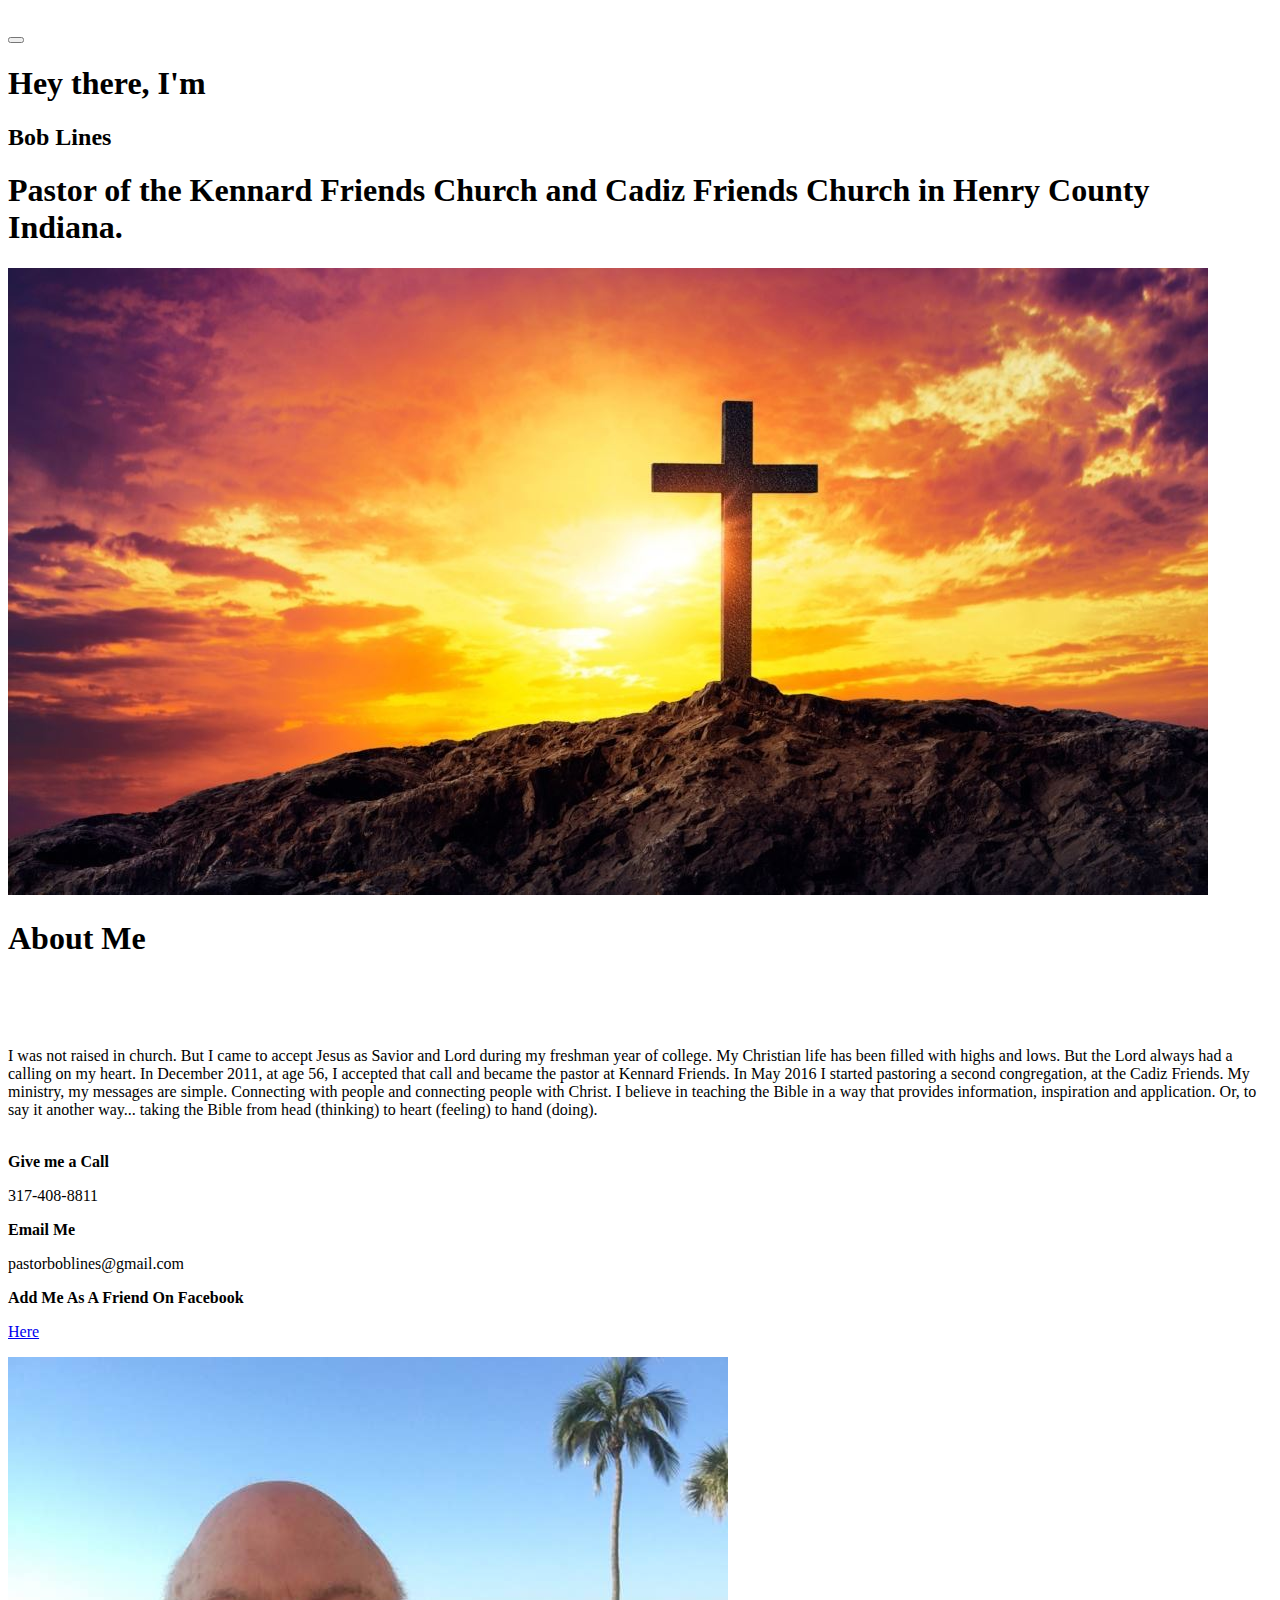
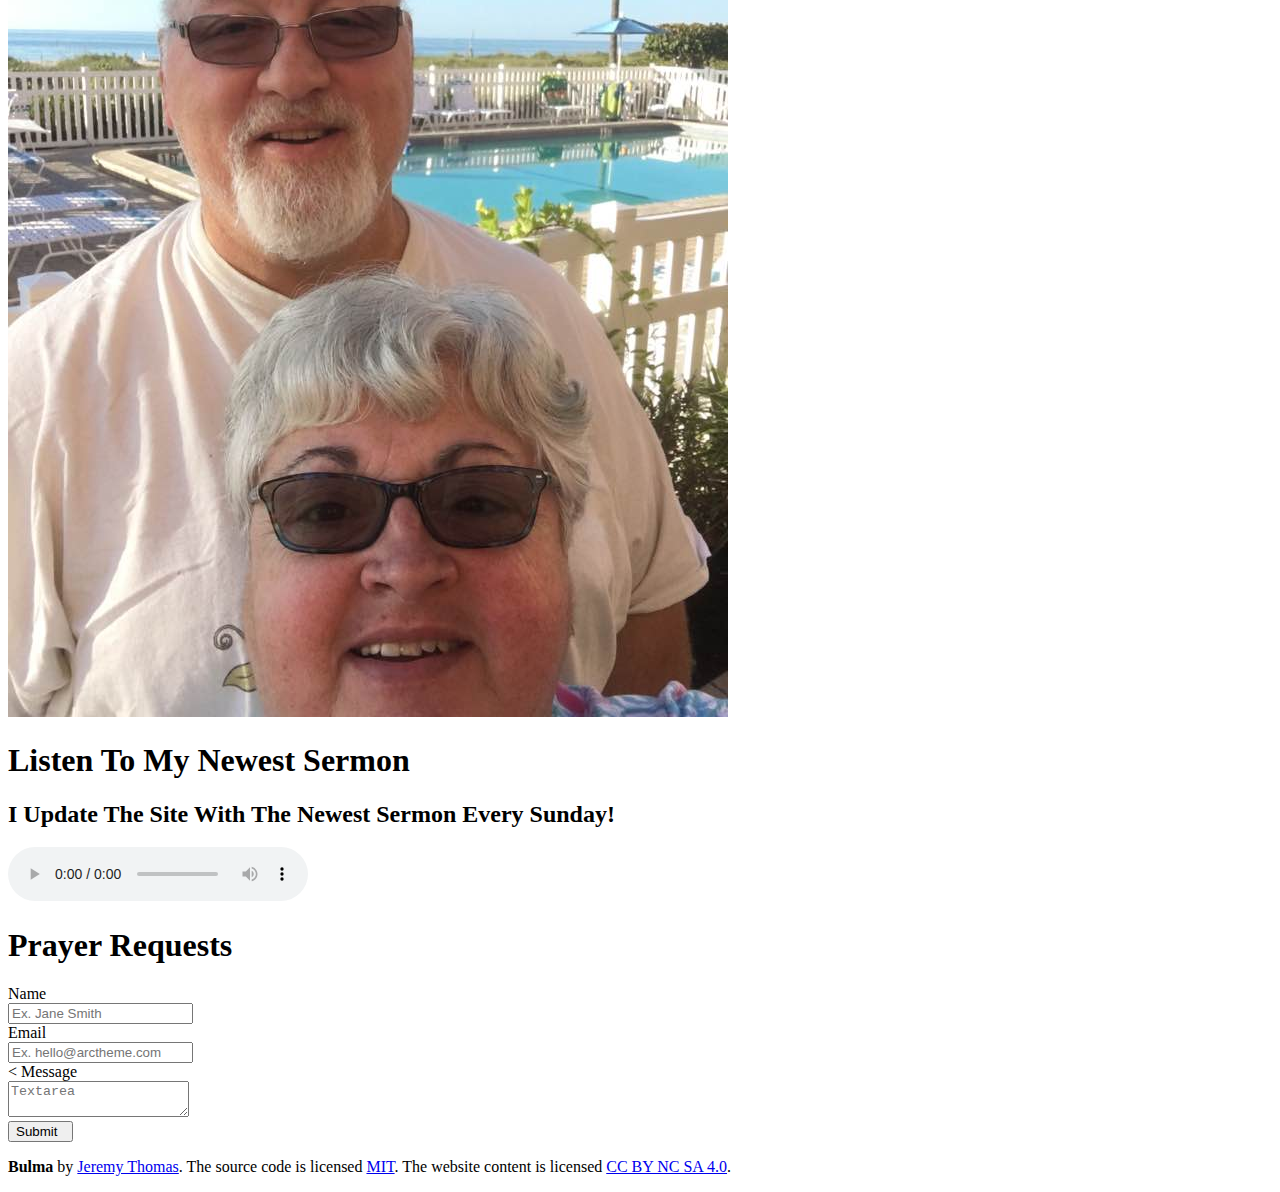
==== index.html @ ad8ba636 "Fixed Media Player Issue On IOS" ====
<!DOCTYPE html>
<html lang="en">
  <head>
    <meta charset="utf-8" />
    <meta http-equiv="X-UA-Compatible" content="IE=edge" />
    <meta name="viewport" content="width=device-width, initial-scale=1" />
    <title>The Home Of The Cadiz Friends Church</title>
    <!-- Bulma Version 0.8.x-->
    <link rel="stylesheet" href="https://unpkg.com/bulma@0.8.0/css/bulma.min.css" />
    <link rel="stylesheet" type="text/css" href="../css/showcase.css" />
    <script
      src="https://kit.fontawesome.com/2828f7885a.js"
      integrity="sha384-WAsFbnLEQcpCk8lM1UTWesAf5rGTCvb2Y+8LvyjAAcxK1c3s5c0L+SYOgxvc6PWG"
      crossorigin="anonymous"
    ></script>
    <link rel="icon" type="image/png" href="favicon.png" />
  </head>

  <body>
    <!-- Begin Preloader -->
    <div class="preloader-wrapper">
      <div class="preloader">
        <img src="img/preloader.gif" alt="" />
      </div>
    </div>
    <!-- End Preloader-->
    <!-- Begin Scroll Up Button -->

    <form action="#home">
      <button id="toTop" title="Go to top">
        <i class="fas fa-angle-up"></i>
      </button>
    </form>
    <!-- End Scroll Up Button -->

    <!-- Begin Header -->
    <!--<div class="header-wrapper" id="home">
      <!-- Begin Hero -->
      <!--<section class="hero is-large">
        < Begin Mobile Nav -->
        <!--<nav class="navbar is-transparent is-hidden-desktop">
          <!-- Begin Burger Menu -->
            <!--<div class="navbar-brand">
            <div class="navbar-burger burger" data-target="mobile-nav">
              <span></span>
              <span></span>
              <span></span>
            </div>
          </div>
          <!-- End Burger Menu -->
            <!--<div id="mobile-nav" class="navbar-menu">
            <div class="navbar-end">
              <div class="navbar-item">
                <a class="navbar-item" href="#home">
                  Home
                </a>
              </div>
              <div class="navbar-item">
                <a class="navbar-item" href="#about-me">
                  About Me
                </a>
              </div>
              <div class="navbar-item">
                <a class="navbar-item" href="#services">
                  Services
                </a>
              </div>
              <div class="navbar-item">
                <a class="navbar-item" href="#skills">
                  Skills
                </a>
              </div>
              <div class="navbar-item">
                <a class="navbar-item" href="#my-work">
                  My Work
                </a>
              </div>
              <<div class="navbar-item">
                <a class="navbar-item" href="#contact">
                  Contact
                </a>
              </div>
            </div>
          </div>
        </nav>
        <!-- End Mobile Nav -->
        <!-- Begin Hero Content-->
        <div class="hero-body">
          <div class="container has-text-centered">
            <h1 class="subtitle">Hey there, I'm</h1>
            <h2 class="title">Bob Lines</h2>
            <h1 class="subtitle profession">Pastor of the Kennard Friends Church and Cadiz Friends Church in Henry County Indiana.</h1>
            <img src="static/images/cross.jpg" alt="Picture Of Cross">
          </div>
        </div>
        <!-- End Hero Content-->
        <!-- Begin Hero Menu -->
        <div class="hero-foot ">
          <div class="hero-foot--wrapper">
            <div class="columns">
              <div class="column is-12 hero-menu-desktop has-text-centered">
                <ul>
                  <!--<li class="is-active">
                    <a href="#home">Home</a>
                  </li>
                  <li>
                    <a href="#about-me">About Me</a>
                  </li>
                  <li>
                    <a href="#services">Services</a>
                  </li>
                  <li>
                    <a href="#skills">Skills</a>
                  </li>
                  <li>
                    <a href="#my-work">My Work</a>
                  </li>
                  <li>
                    <a href="#contact">Contact</a>
                  </li> -->
                </ul>
              </div>
            </div>
          </div>
        </div>
        <!-- End Hero Menu -->
      </section>
      <!-- End Hero -->
    </div>
    <!-- End Header -->

    <!-- Begin Main Content -->
    <div class="main-content">
      <!-- Begin About Me Section -->
      <div class="section-light about-me" id="about-me">
        <div class="container">
          <div class="column is-12 about-me">
            <h1 class="title has-text-centered section-title">About Me</h1>
          </div>
          <div class="columns is-multiline">
            <div
              class="column is-6 has-vertically-aligned-content"
              data-aos="fade-right"
            >
              <p class="is-larger">
                &emsp;&emsp;<strong
                  ></strong
                >
              </p>
              <br />
              <p>
                I was not raised in church. But I came to accept Jesus as Savior and Lord during my freshman year of college. My Christian life has been filled with highs and lows. But the Lord always had a calling on my heart. In December 2011, at age 56, I accepted that call and became the pastor at Kennard Friends. In May 2016 I started pastoring a second congregation, at the Cadiz Friends.

My ministry, my messages are simple. Connecting with people and connecting people with Christ. I believe in teaching the Bible in a way that provides information, inspiration and application. Or, to say it another way... taking the Bible from head (thinking) to heart (feeling) to hand (doing).

<br
“We can make our plans, but the LORD determines our steps.”
Proverbs 16:9 (NLT)

              </p>
              <br />
              <div class="is-divider"></div>
              <div class="columns about-links">
                <div class="column">
                  <p class="heading">
                    <strong>Give me a Call</strong>
                  </p>
                  <p class="subheading">
                    317-408-8811
                  </p>
                </div>
                <div class="column">
                  <p class="heading">
                    <strong>Email Me</strong>
                  </p>
                  <p class="subheading">
                    pastorboblines@gmail.com
                  </p>
                </div>
                <div class="column">
                  <p class="heading">
                    <strong>Add Me As A Friend On Facebook</strong>
                  </p>
                  <p class="subheading">
                  <a href="https://www.facebook.com/bob.lines.9">Here</a>
                  </p>
                </div>
              </div>
            </div>
            <div class="column is-6 right-image " data-aos="fade-left">
              <img
                class="is-rounded"
                src="static\images\BobAndJane.jpg"
                alt="Picture Of Bob And Jane"
              />
            </div>
          </div>
        </div>
      </div>
      <!-- End About Me Content -->
      <div class="section-dark resume">
        <div class="container">
          <div
            class="columns is-multiline"
            data-aos="fade-in"
            data-aos-easing="linear"
          >
            <div class="column is-12 about-me">
              <h1 class="title has-text-centered section-title">
                Listen To My Newest Sermon
              </h1>
            </div>
            <div class="column is-10 has-text-centered is-offset-1">
              <h2 class="subtitle">
                I Update The Site With The Newest Sermon Every Sunday!
              </h2>
              <form action="example.docs">
                <!--<button class="button">
                  Listen To My Lastest Sermon <a href="static/files/ATSF.mp3"></i>
                </button>-->
                <audio controls>
                <source src="static/files/121519.mp3" type="audio/mpeg">
                </audio>



      <!-- Begin Services Content
      <div class="section-color services" id="services">
        <div class="container">
          <div class="columns is-multiline">
            <div
              class="column is-12 about-me"
              data-aos="fade-in"
              data-aos-easing="linear"
            >
              <h1 class="title has-text-centered section-title">Services</h1>

              <h2 class="subtitle">
                Lorem ipsum dolor sit amet, consectetur adipiscing elit, sed do
                eiusmod tempor incididunt ut labore et dolore magna aliqua
              </h2>
              <br />
            </div>
            <div class="columns is-12">
              <div
                class="column is-4 has-text-centered"
                data-aos="fade-in"
                data-aos-easing="linear"
              >
                <i class="fad fa-meteor fa-3x"></i>
                <hr />
                <h2>
                  Lorem ipsum dolor sit amet, consectetur adipiscing elit, sed
                  do eiusmod tempor incididunt ut labore et dolore magna aliqua
                </h2>
              </div>
              <div
                class="column is-4 has-text-centered"
                data-aos="fade-in"
                data-aos-easing="linear"
              >
                <i class="fas fa-paint-brush fa-3x"></i>
                <hr />
                <h2>
                  Lorem ipsum dolor sit amet, consectetur adipiscing elit, sed
                  do eiusmod tempor incididunt ut labore et dolore magna aliqua
                </h2>
              </div>
              <div
                class="column is-4 has-text-centered"
                data-aos="fade-in"
                data-aos-easing="linear"
              >
                <i class="fas fa-rocket fa-3x"></i>
                <hr />
                <h2>
                  Lorem ipsum dolor sit amet, consectetur adipiscing elit, sed
                  do eiusmod tempor incididunt ut labore et dolore magna aliqua
                </h2>
              </div>
            </div>
            <hr />
            <div class="columns is-12">
              <div
                class="column is-4 has-text-centered"
                data-aos="fade-in"
                data-aos-easing="linear"
              >
                <i class="fas fa-upload fa-3x"></i>
                <hr />
                <h2>
                  Lorem ipsum dolor sit amet, consectetur adipiscing elit, sed
                  do eiusmod tempor incididunt ut labore et dolore magna aliqua
                </h2>
              </div>
              <div
                class="column is-4 has-text-centered"
                data-aos="fade-in"
                data-aos-easing="linear"
              >
                <i class="fas fa-bus fa-3x"></i>
                <hr />
                <h2>
                  Lorem ipsum dolor sit amet, consectetur adipiscing elit, sed
                  do eiusmod tempor incididunt ut labore et dolore magna aliqua
                </h2>
              </div>
              <div
                class="column is-4 has-text-centered"
                data-aos="fade-in"
                data-aos-easing="linear"
              >
                <i class="fas fa-code fa-3x"></i>
                <hr />
                <h2>
                  Lorem ipsum dolor sit amet, consectetur adipiscing elit, sed
                  do eiusmod tempor incididunt ut labore et dolore magna aliqua
                </h2>
              </div>
            </div>
          </div>
        </div>
      </div>
      End Services Content -->
      <!-- Begin Skills Content -->
    <!--  <div class="section-light skills" id="skills">
        <div class="container">
          <div class="columns is-multiline">
            <div class="column is-12 about-me">
              <h1 class="title has-text-centered section-title">Skills</h1>
            </div>
            <div
              class="column is-6"
              data-aos="fade-in"
              data-aos-easing="linear"
            >
              <h1>Adobe Experience Design</h1>
              <progress class="progress" value="70" max="100">30%</progress>
              <h1>Adobe After Effects</h1>
              <progress class="progress" value="65" max="100">30%</progress>
              <h1>Visual Studio Code</h1>
              <progress class="progress" value="58" max="100">45%</progress>
              <h1>Sketch</h1>
              <progress class="progress" value="90" max="100">60%</progress>
            </div>
            <div
              class="column is-6"
              data-aos="fade-in"
              data-aos-easing="linear"
            >
              <h1>HTML</h1>
              <progress class="progress" value="85" max="100">30%</progress>
              <h1>CSS</h1>
              <progress class="progress" value="95" max="100">30%</progress>
              <h1>VueJS</h1>
              <progress class="progress" value="70" max="100">45%</progress>
              <h1>React</h1>
              <progress class="progress" value="60" max="100">60%</progress>
            </div>
          </div>
        </div>
      </div>
      <!-- End Skills Content -->
      <!-- Begin Work Content
      <div class="section-dark my-work" id="my-work">
        <div class="container">
          <div
            class="columns is-multiline"
            data-aos="fade-in"
            data-aos-easing="linear"
          >
            <div class="column is-12">
              <h1 class="title has-text-centered section-title">My Work</h1>
            </div>
            <div class="column is-3">
              <a href="#">
                <figure
                  class="image is-2by1 work-item"
                  style="background-image: url('https://picsum.photos/320/180?image=0');"
                ></figure>
              </a>
            </div>
            <div class="column is-3">
              <a href="#">
                <figure
                  class="image is-2by1 work-item"
                  style="background-image: url('https://picsum.photos/320/180?image=10');"
                ></figure>
              </a>
            </div>
            <div class="column is-3">
              <a href="#">
                <figure
                  class="image is-2by1 work-item"
                  style="background-image: url('https://picsum.photos/320/180?image=20');"
                ></figure>
              </a>
            </div>
            <div class="column is-3">
              <a href="#">
                <figure
                  class="image is-2by1 work-item"
                  style="background-image: url('https://picsum.photos/320/180?image=30');"
                ></figure>
              </a>
            </div>
            <div class="column is-3">
              <a href="#">
                <figure
                  class="image is-2by1 work-item"
                  style="background-image: url('https://picsum.photos/320/180?image=40');"
                ></figure>
              </a>
            </div>
            <div class="column is-3">
              <a href="#">
                <figure
                  class="image is-2by1 work-item"
                  style="background-image: url('https://picsum.photos/320/180?image=50');"
                ></figure>
              </a>
            </div>
            <div class="column is-3">
              <a href="#">
                <figure
                  class="image is-2by1 work-item"
                  style="background-image: url('https://picsum.photos/320/180?image=60');"
                ></figure>
              </a>
            </div>
            <div class="column is-3">
              <a href="#">
                <figure
                  class="image is-2by1 work-item"
                  style="background-image: url('https://picsum.photos/320/180?image=70');"
                ></figure>
              </a>
            </div>
          </div>
        </div>
      </div>
      End Work Content -->
      <!-- Begin Contact Content -->
      <div class="section-light contact" id="contact">
        <div class="container">
          <div
            class="columns is-multiline"
            data-aos="fade-in-up"
            data-aos-easing="linear"
          >
            <div class="column is-12 about-me">
              <h1 class="title has-text-centered section-title">
                Prayer Requests
              </h1>
            </div>
            <div class="column is-8 is-offset-2">
              <form
                action="https://formspree.io/email@example.com"
                method="POST"
              >
                <div class="field">
                  <label class="label">Name</label>
                  <div class="control has-icons-left">
                    <input
                      class="input"
                      type="text"
                      placeholder="Ex. Jane Smith"
                      name="Name"
                    />
                    <span class="icon is-small is-left">
                      <i class="fas fa-user"></i>
                    </span>
                  </div>
                </div>
                <div class="field">
                  <label class="label">Email</label>
                  <div class="control has-icons-left">
                    <input
                      class="input"
                      type="email"
                      placeholder="Ex. hello@arctheme.com"
                      name="Email"
                    />
                    <span class="icon is-small is-left">
                      <i class="fas fa-envelope"></i>
                    </span>
                  </div>
                </div>
                <div class="field">

                  <<label class="label"> Message </label>
                  <div class="control">
                    <textarea
                       class="textarea"Bulma by Jeremy Thomas. The source code is licensed MIT. The website content is licensed CC BY NC SA 4.0.
                      placeholder="Textarea"
                      name="Message"
                    ></textarea>
                  </div>
                </div>
                <div class="field">
                  <div class="control ">
                    <button class="button submit-button">
                      Submit&nbsp;&nbsp;
                      <i class="fas fa-paper-plane"></i>
                    </button>
                  </div>
                </div>
              </form>
            </div>
          </div>
        </div>
      </div>
      <!-- End Contact Content -->
    </div>
    <!-- End Main Content -->

    <!-- Begin Footer -->
    <div class="footer">
      <p>
        <strong class="white">Bulma</strong> by <a href="http://jgthms.com">Jeremy Thomas</a>.
        The source code is licensed
        <a href="http://opensource.org/licenses/mit-license.php">MIT</a>. The website content is licensed
        <a href="http://creativecommons.org/licenses/by-nc-sa/4.0/">CC BY NC SA 4.0</a>.
      </p>
    </div>
    <!-- End Footer -->

    <!-- Scripts -->
    <script src="https://cdnjs.cloudflare.com/ajax/libs/jquery/3.3.1/jquery.min.js"></script>
    <script src="../js/showcase.js"></script>
    <link href="https://cdn.rawgit.com/michalsnik/aos/2.1.1/dist/aos.css" rel="stylesheet">
    <script src="https://cdn.rawgit.com/michalsnik/aos/2.1.1/dist/aos.js"></script>
    <script>
      AOS.init({
        easing: "ease-out",
        duration: 800,
      });
    </script>
  </body>
</html>
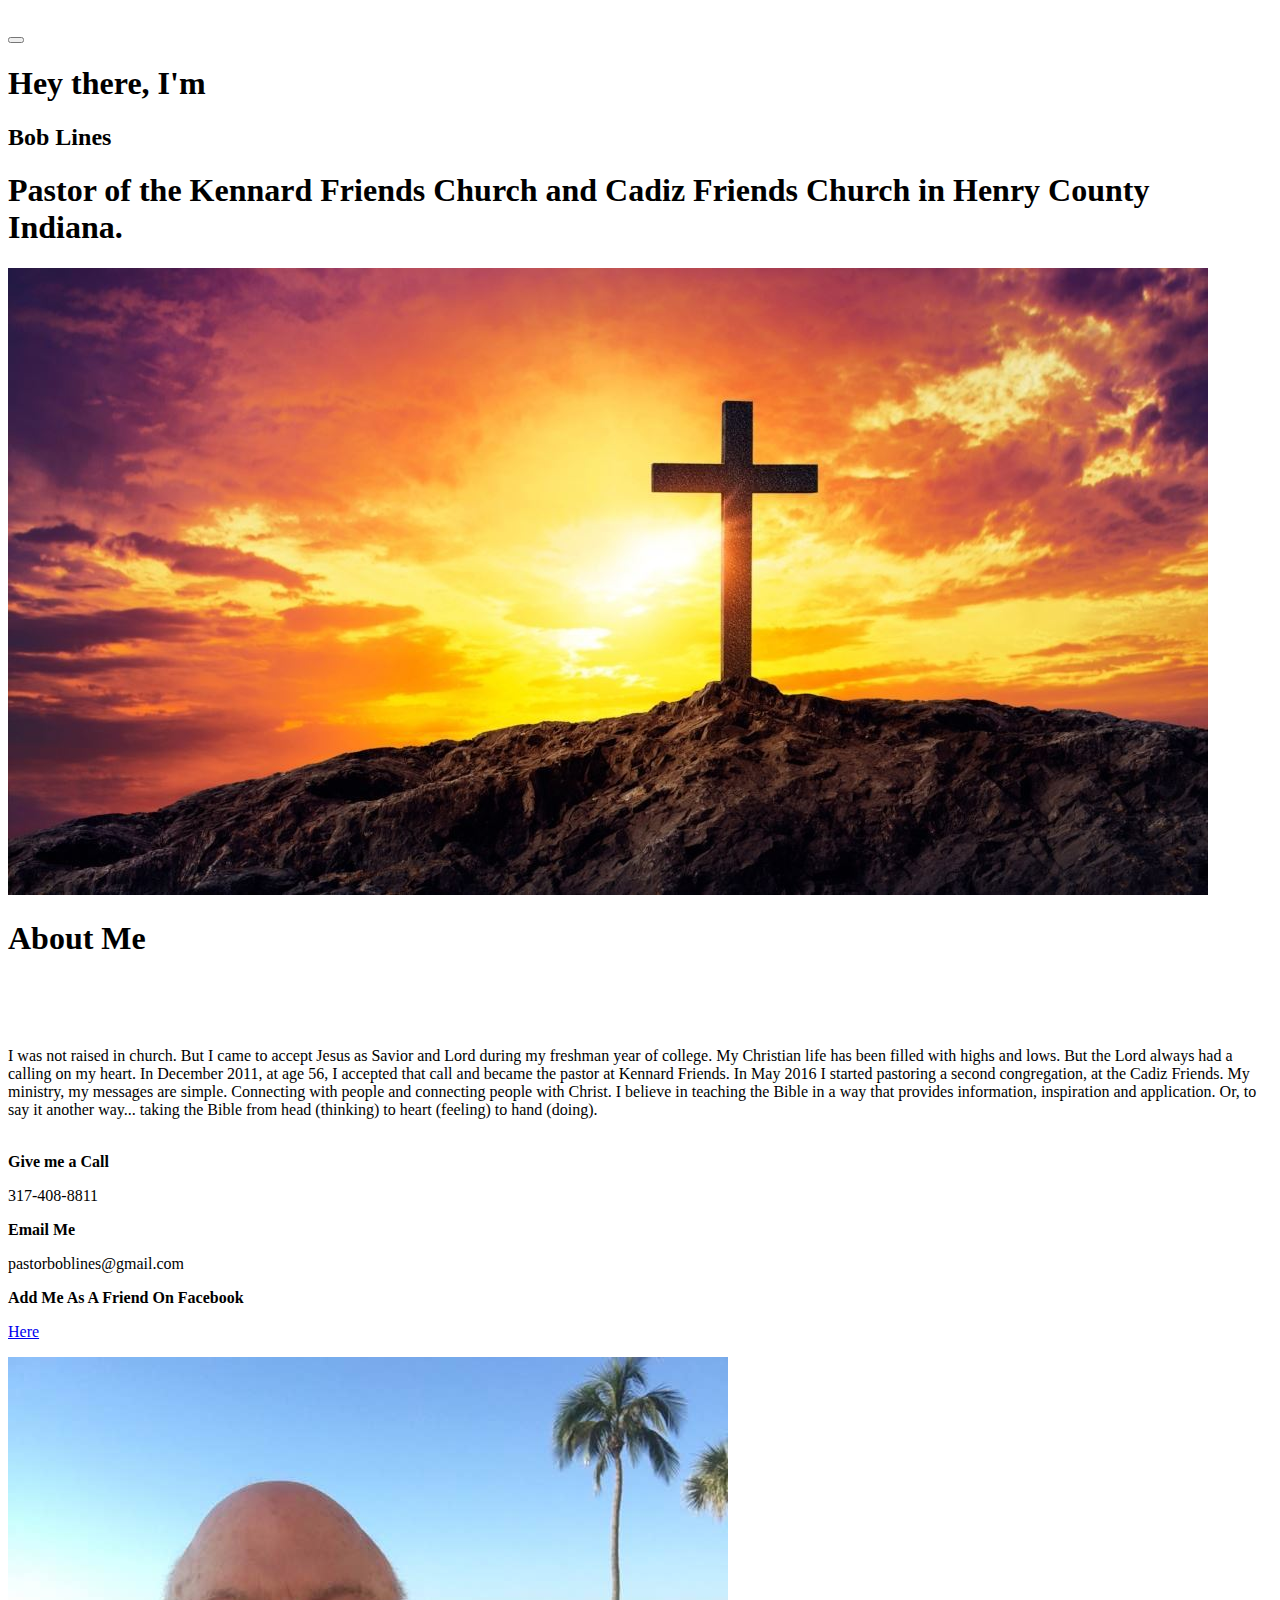
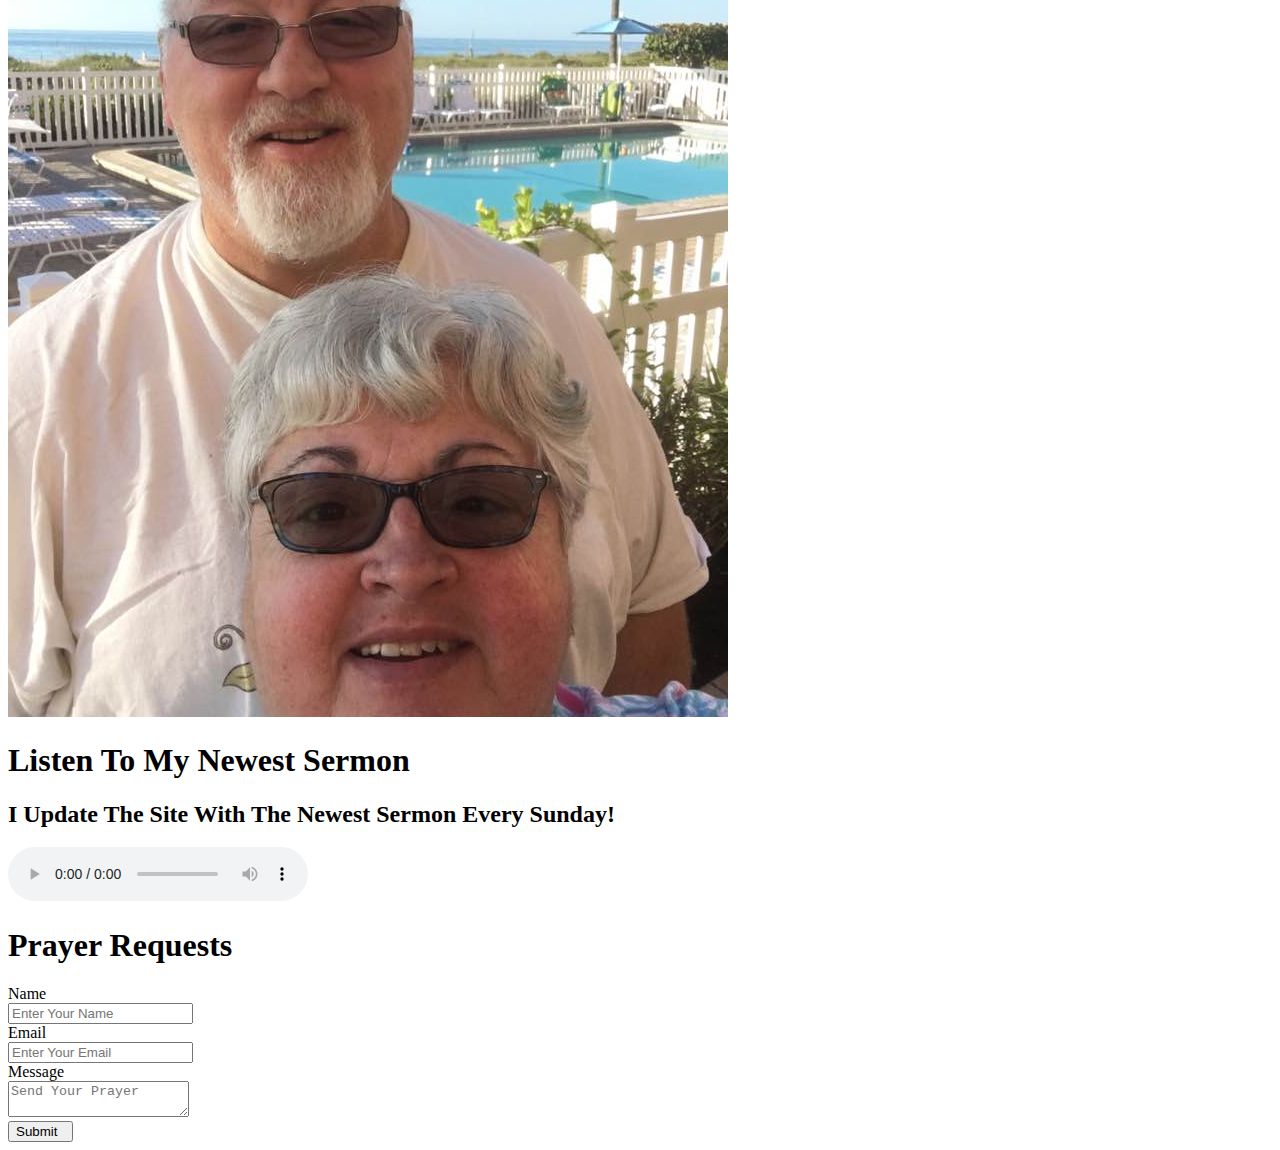
==== commit 6b1c6f3a: "Fixed Place Holders, Request Log WIP" ====
--- a/index.html
+++ b/index.html
@@ -464,7 +464,7 @@
                     <input
                       class="input"
                       type="text"
-                      placeholder="Ex. Jane Smith"
+                      placeholder="Enter Your Name"
                       name="Name"
                     />
                     <span class="icon is-small is-left">
@@ -478,7 +478,7 @@
                     <input
                       class="input"
                       type="email"
-                      placeholder="Ex. hello@arctheme.com"
+                      placeholder="Enter Your Email"
                       name="Email"
                     />
                     <span class="icon is-small is-left">
@@ -486,13 +486,13 @@
                     </span>
                   </div>
                 </div>
-                <div class="field">
+                <div class="field"
 
                   <<label class="label"> Message </label>
                   <div class="control">
                     <textarea
                        class="textarea"Bulma by Jeremy Thomas. The source code is licensed MIT. The website content is licensed CC BY NC SA 4.0.
-                      placeholder="Textarea"
+                      placeholder="Send Your Prayer"
                       name="Message"
                     ></textarea>
                   </div>
@@ -514,7 +514,7 @@
     </div>
     <!-- End Main Content -->
 
-    <!-- Begin Footer -->
+    <!-- Begin Footer
     <div class="footer">
       <p>
         <strong class="white">Bulma</strong> by <a href="http://jgthms.com">Jeremy Thomas</a>.
@@ -523,7 +523,7 @@
         <a href="http://creativecommons.org/licenses/by-nc-sa/4.0/">CC BY NC SA 4.0</a>.
       </p>
     </div>
-    <!-- End Footer -->
+    End Footer -->
 
     <!-- Scripts -->
     <script src="https://cdnjs.cloudflare.com/ajax/libs/jquery/3.3.1/jquery.min.js"></script>
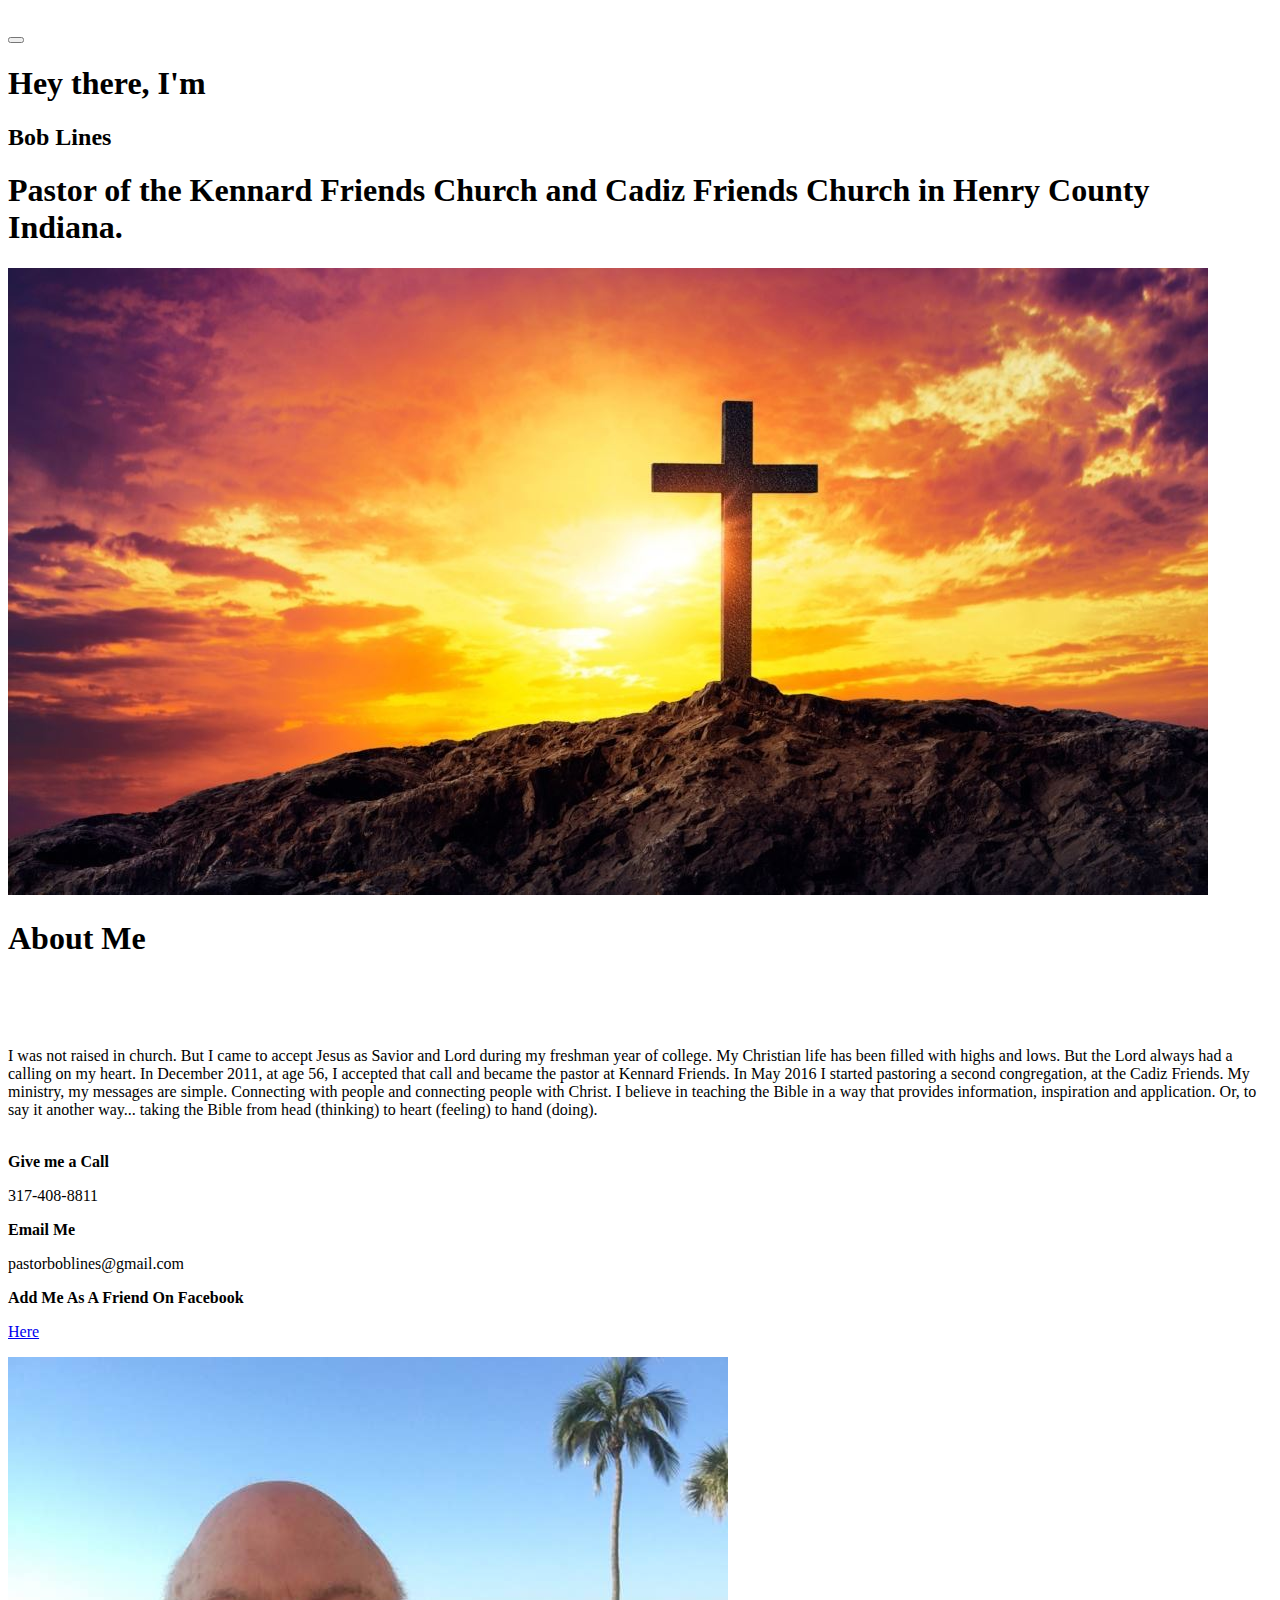
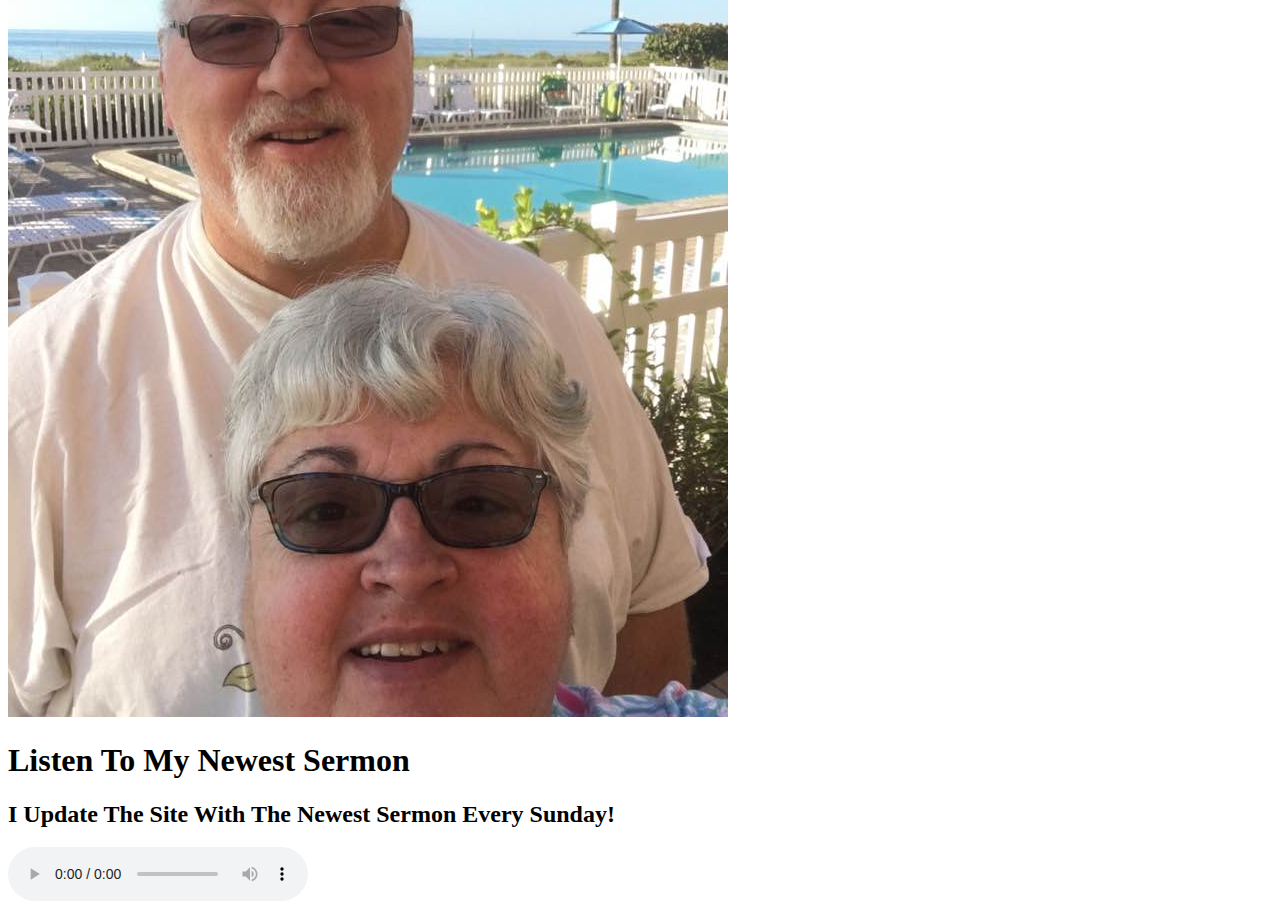
==== commit d7489fef: "FINAL PUBLIC PUSH IN RUSH!" ====
--- a/index.html
+++ b/index.html
@@ -440,7 +440,7 @@
         </div>
       </div>
       End Work Content -->
-      <!-- Begin Contact Content -->
+      <!-- Begin Prayer Requests Content
       <div class="section-light contact" id="contact">
         <div class="container">
           <div
@@ -455,7 +455,7 @@
             </div>
             <div class="column is-8 is-offset-2">
               <form
-                action="https://formspree.io/email@example.com"
+                action="https://formspree.io/jeremysgaming@gmail.com"
                 method="POST"
               >
                 <div class="field">
@@ -510,7 +510,7 @@
           </div>
         </div>
       </div>
-      <!-- End Contact Content -->
+       End Prayer Requests Content -->
     </div>
     <!-- End Main Content -->
 
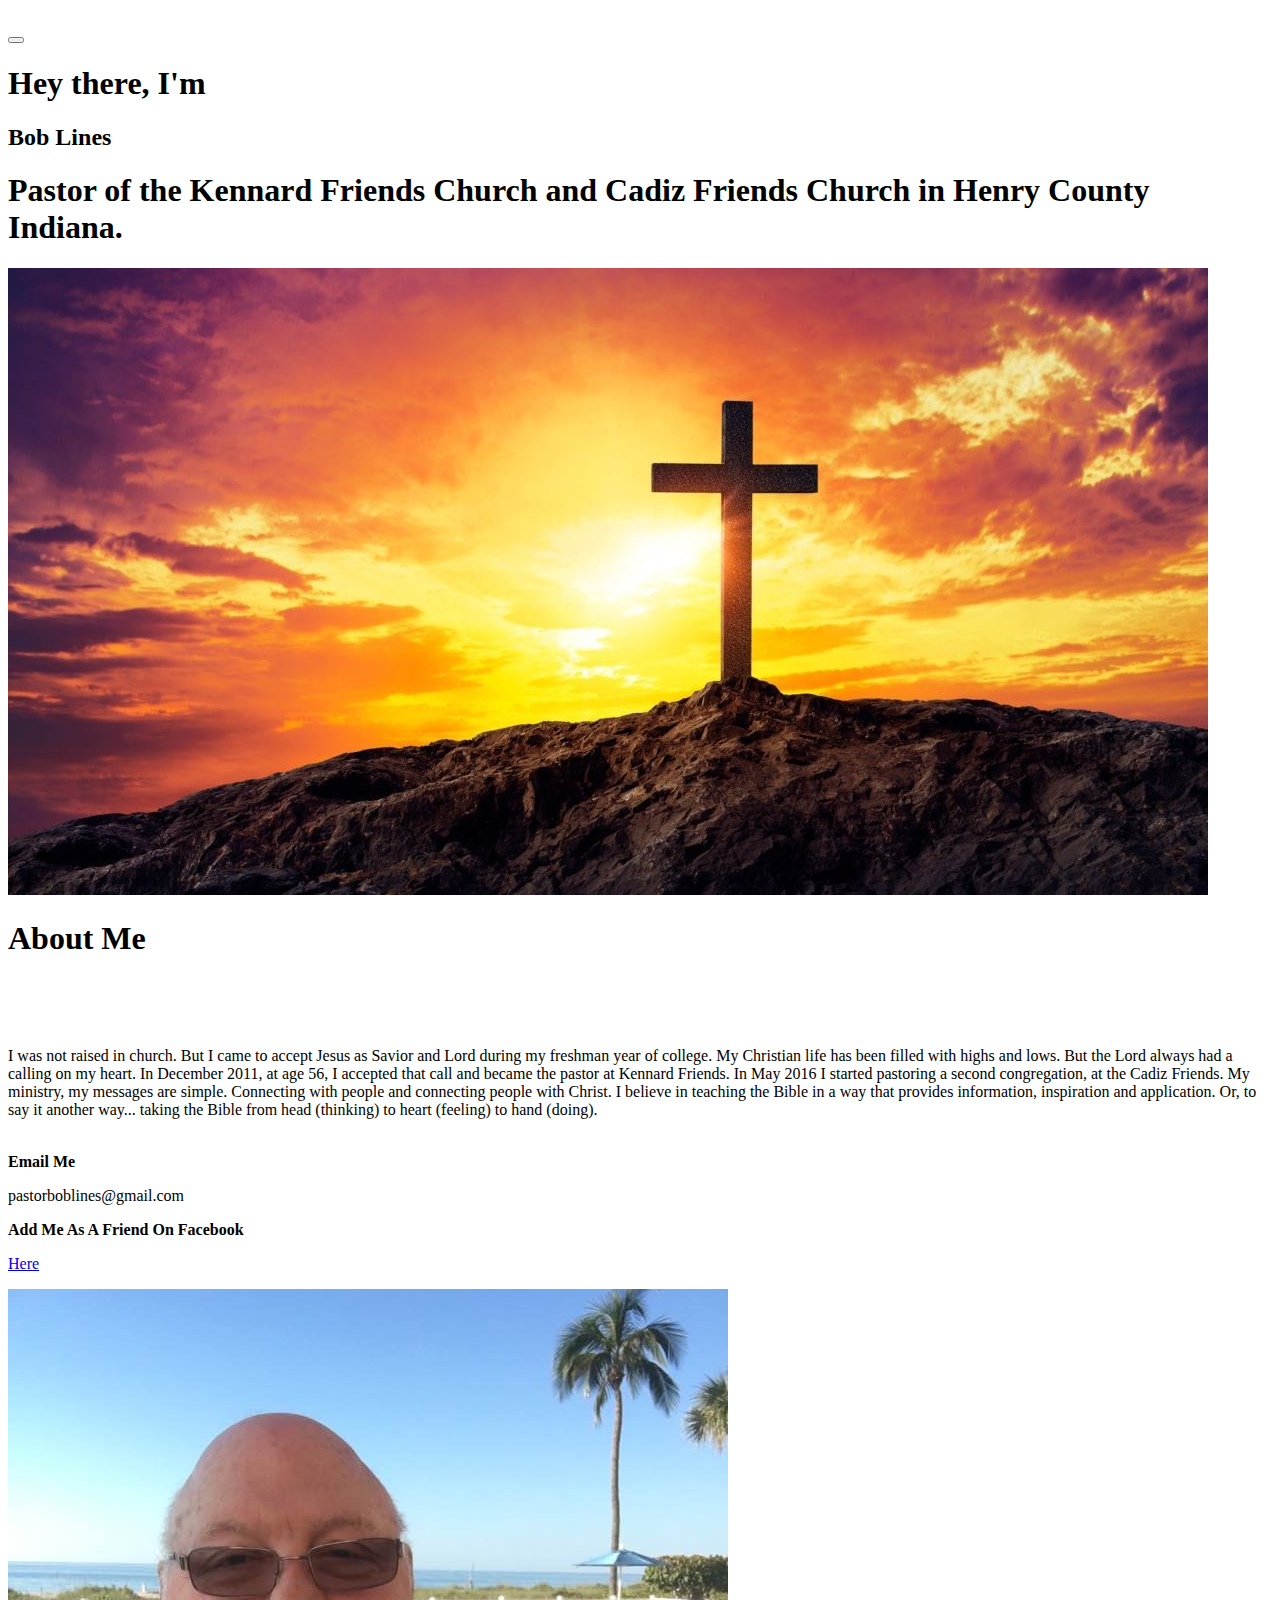
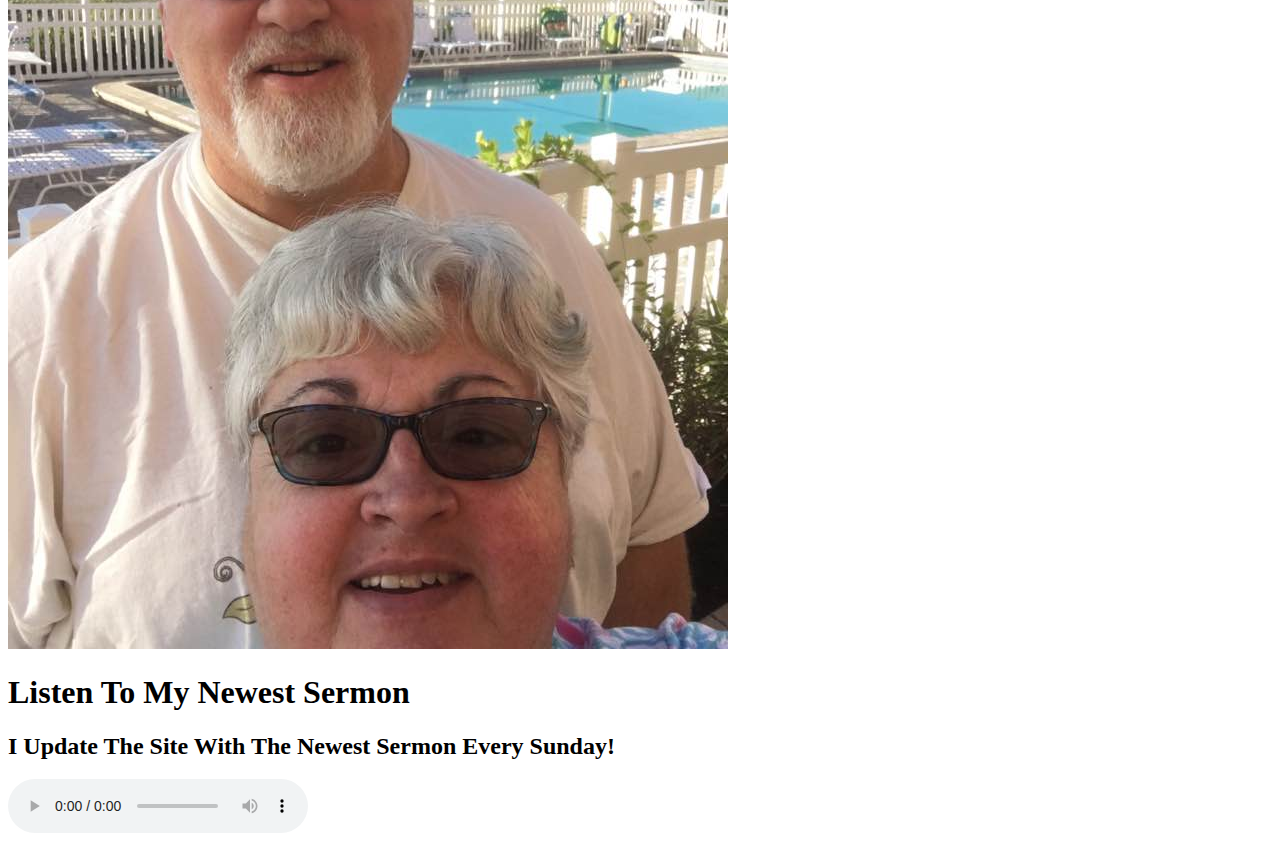
==== commit 8292710d: "rpn" ====
--- a/index.html
+++ b/index.html
@@ -163,18 +163,18 @@
               <div class="columns about-links">
                 <div class="column">
                   <p class="heading">
-                    <strong>Give me a Call</strong>
-                  </p>
-                  <p class="subheading">
-                    317-408-8811
-                  </p>
-                </div>
-                <div class="column">
-                  <p class="heading">
                     <strong>Email Me</strong>
                   </p>
                   <p class="subheading">
                     pastorboblines@gmail.com
+                  </p>
+                </div>
+                <div class="column">
+                  <p class="heading">
+                    <strong></strong>
+                  </p>
+                  <p class="subheading">
+                    
                   </p>
                 </div>
                 <div class="column">
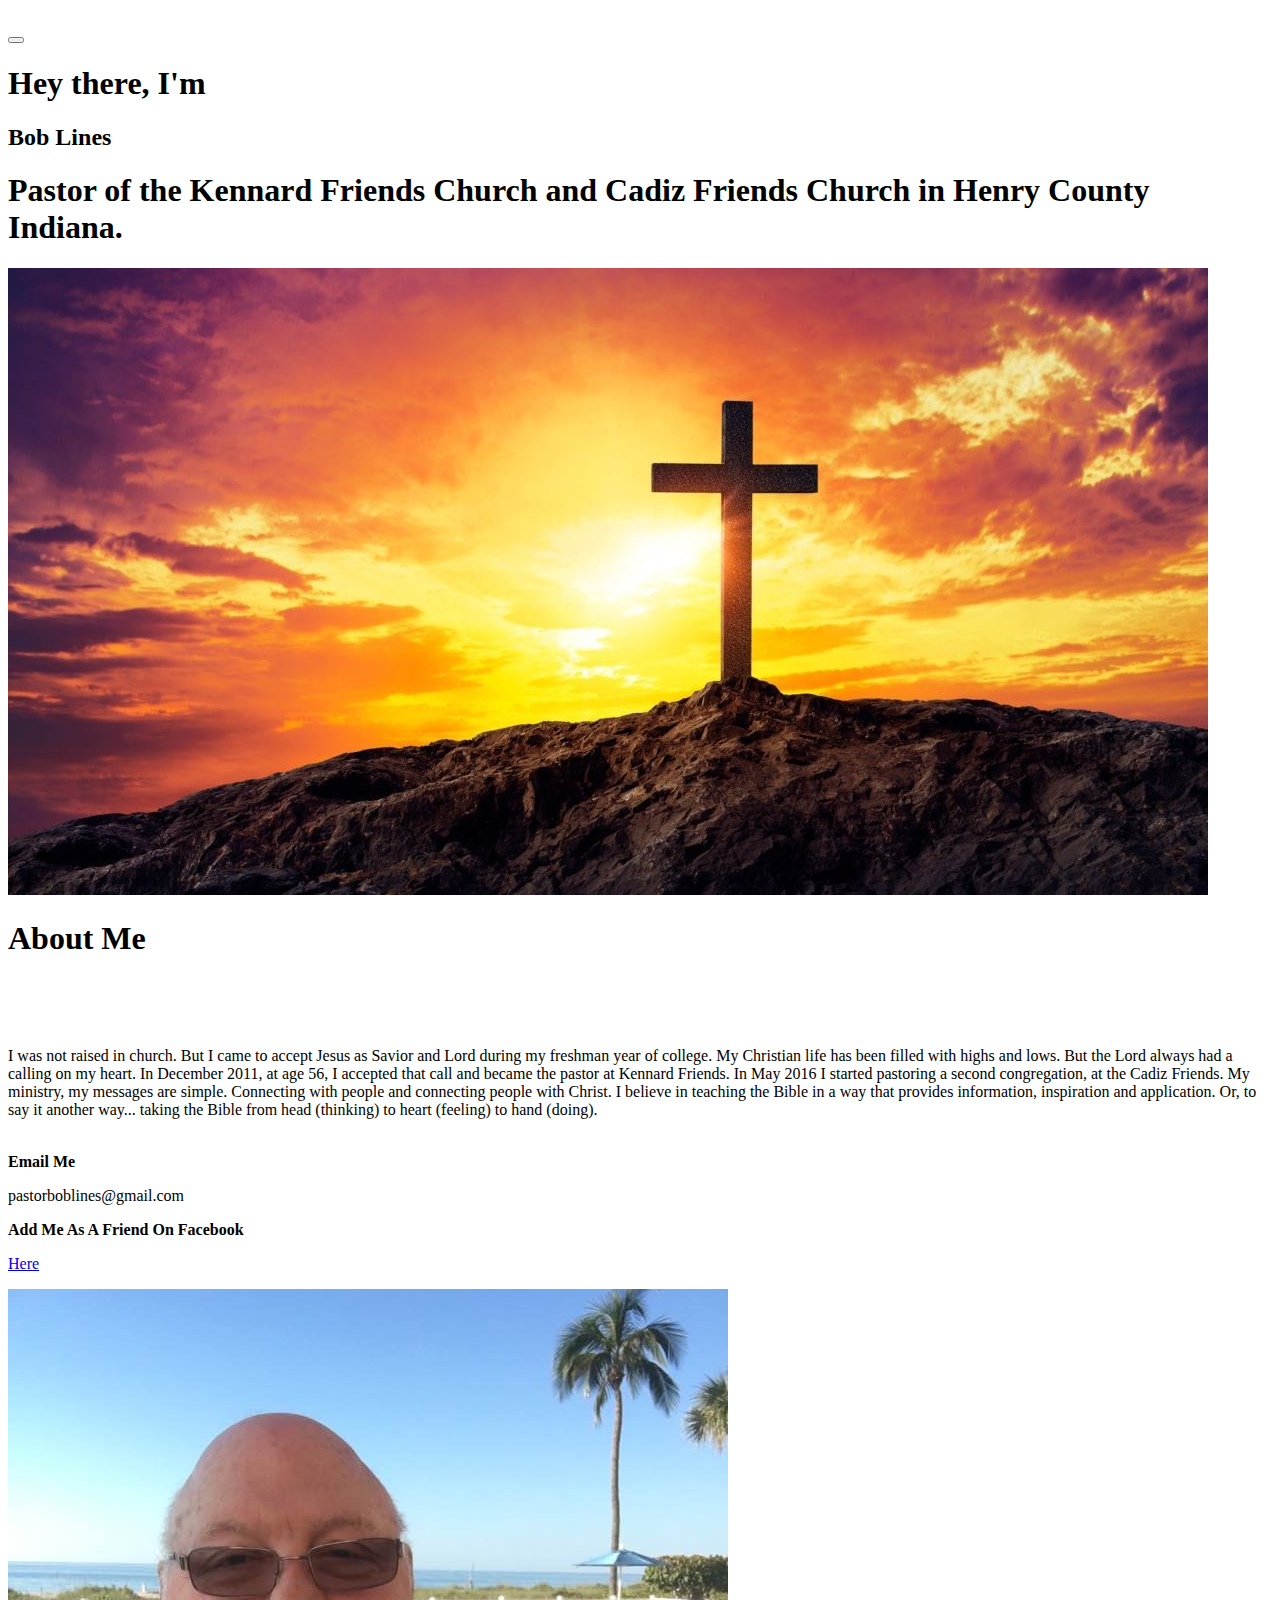
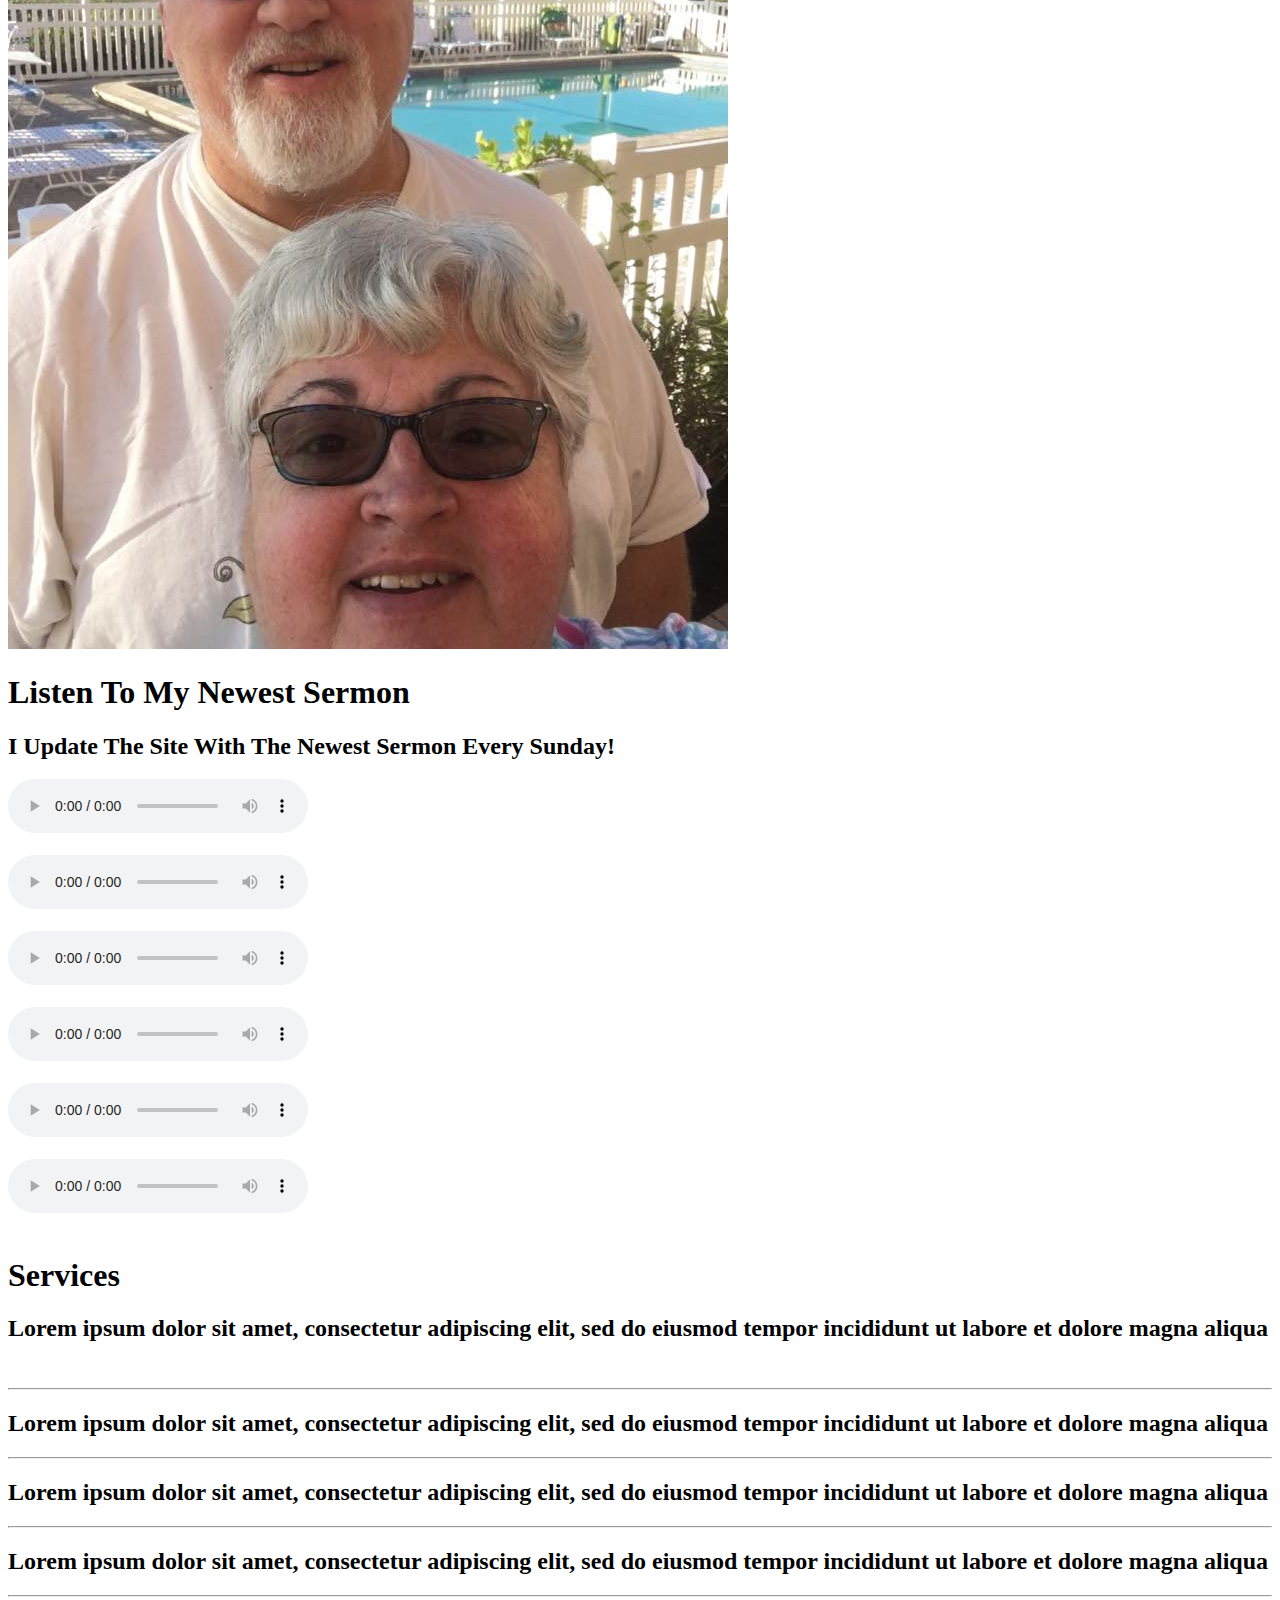
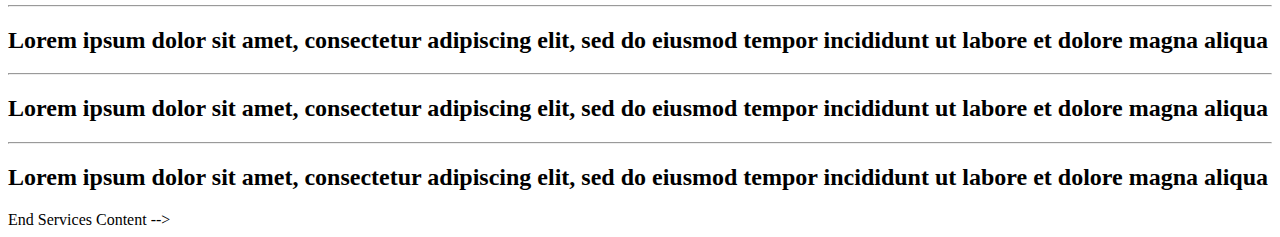
==== commit 2bd93a7c: "added multiple players" ====
--- a/index.html
+++ b/index.html
@@ -174,7 +174,7 @@
                     <strong></strong>
                   </p>
                   <p class="subheading">
-                    
+
                   </p>
                 </div>
                 <div class="column">
@@ -221,6 +221,45 @@
                 <audio controls>
                 <source src="static/files/121519.mp3" type="audio/mpeg">
                 </audio>
+                <br><br/
+                <form action="example.docs">
+                  <!--<button class="button">
+                    Listen To My Lastest Sermon <a href="static/files/ATSF.mp3"></i>
+                  </button>-->
+                  <audio controls>
+                  <source src="static/files/121519.mp3" type="audio/mpeg">
+                  </audio>
+                  <br><br/<form action="example.docs">
+                    <!--<button class="button">
+                      Listen To My Lastest Sermon <a href="static/files/ATSF.mp3"></i>
+                    </button>-->
+                    <audio controls>
+                    <source src="static/files/121519.mp3" type="audio/mpeg">
+                    </audio>
+                    <br><br/<form action="example.docs">
+                      <!--<button class="button">
+                        Listen To My Lastest Sermon <a href="static/files/ATSF.mp3"></i>
+                      </button>-->
+                      <audio controls>
+                      <source src="static/files/121519.mp3" type="audio/mpeg">
+                      </audio>
+                      <br><br/
+                      <form action="example.docs">
+                        <!--<button class="button">
+                          Listen To My Lastest Sermon <a href="static/files/ATSF.mp3"></i>
+                        </button>-->
+                        <audio controls>
+                        <source src="static/files/121519.mp3" type="audio/mpeg">
+                        </audio>
+                        <br><br/<form action="example.docs">
+                          <!--<button class="button">
+                            Listen To My Lastest Sermon <a href="static/files/ATSF.mp3"></i>
+                          </button>-->
+                          <audio controls>
+                          <source src="static/files/121519.mp3" type="audio/mpeg">
+                          </audio>
+                          <br><br/
+
 
 
 
